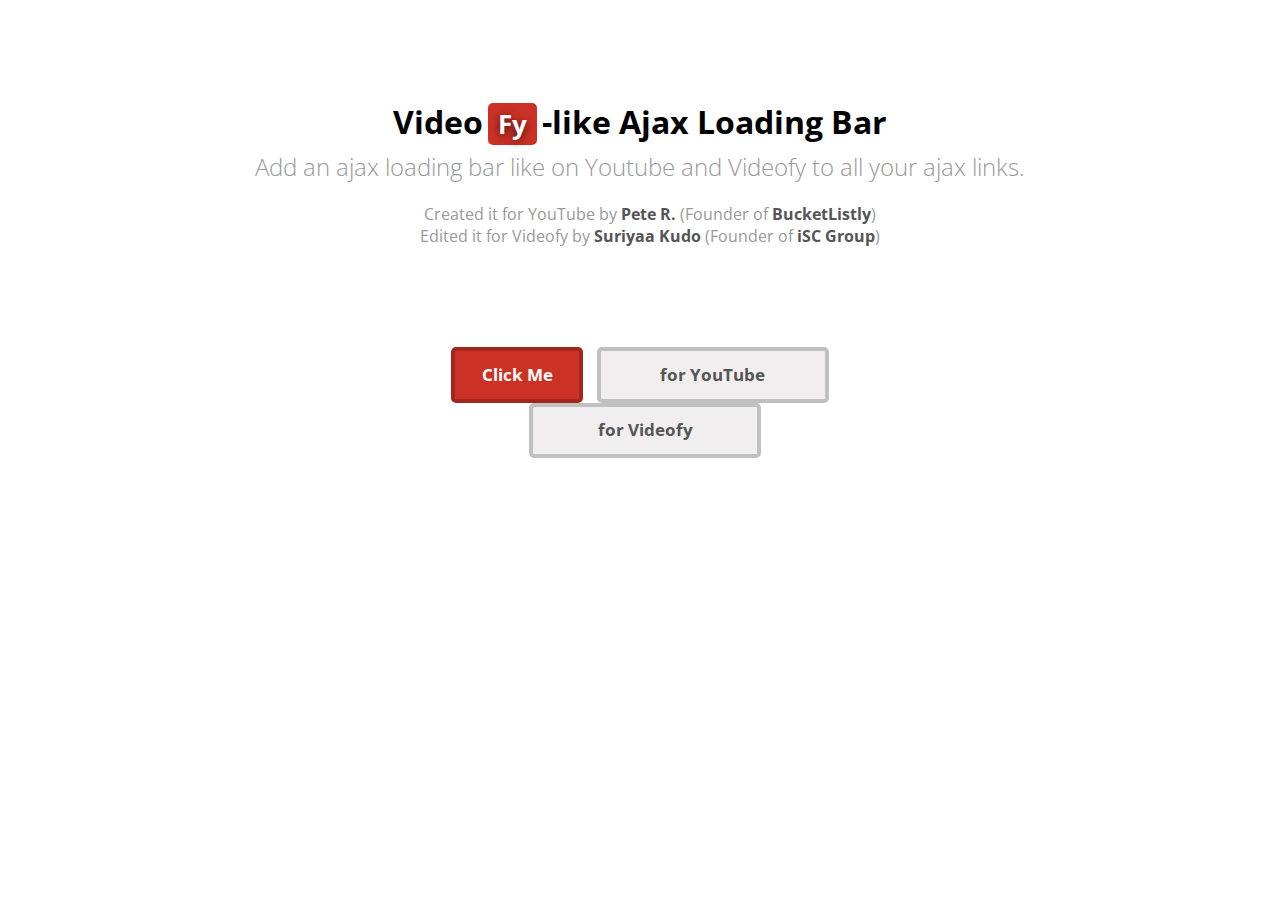
==== index.html @ a8b586c1 "Update and rename demo.html to index.html" ====
<!doctype html>
<html>
<head>
	<meta charset="utf-8">
	<title>jQuery Youtube-like Ajax Loading Bar</title>
	<meta name="title" content="jQuery Youtube-like Ajax" />
	<meta name="description" content="Add an ajax loading bar like on Youtube to all your ajax links. Created by Pete R. (Founder of BucketListly) and edit for Videofy by Suriyaa Kudo (Founder of iSC Group)." />

	<meta name="author" content="Pete R. & Suriyaa Kudo">

	<!-- WEBSITE STYLE -->
	<link href='css/website.css' rel='stylesheet' type='text/css'>

	<!-- WEBSITE FONTS -->
	<link href='http://fonts.googleapis.com/css?family=Open+Sans:300,400,700' rel='stylesheet' type='text/css'>
	<link href='http://fonts.googleapis.com/css?family=Pacifico:400' rel='stylesheet' type='text/css'>

	<!-- LOADING BAR STYLESHEETS --> 
	<link rel="stylesheet" type="text/css" href="css/loadingbar.css" />

	<!-- LOADING BAR SCRIPTS -->	
	<script type="text/javascript" src="http://code.jquery.com/jquery-1.9.1.js"></script>
  	<script type="text/javascript" src="js/jquery.loadingbar.js"></script>
	
	<script>
	  $(document).ready(function(){
      $("#clickme").loadingbar({
        done: function(data) {
          $.each( data.shots, function( i, item ) {
            $( "<img/>" ).attr( "src", item.image_teaser_url ).prependTo( $("#frame") );
            if ( i === 11 ) {
              return false;
            }
          });
        }
      });
		});
		
	</script>
	
</head>
<body>
<!-- SITE START -->

  <div class="wrapper">
    <h1>Video<span>fy</span>-like Ajax Loading Bar</h1>
    <h2>Add an ajax loading bar like on Youtube and Videofy to all your ajax links.</h2>
    <p class="credit">
    Created it for YouTube by <a href="http://www.thepetedesign.com">Pete R.</a> (Founder of <a href="http://www.bucketlistly.com" target="_blank">BucketListly</a>)
    <br />
    Edited it for Videofy by <a href="http://isc-host.github.io/suriyaa.me">Suriyaa Kudo</a> (Founder of <a href="http://isc-host.github.io/group.isc" target="_blank">iSC Group</a>)
    </p>
    
	  <div class="main">
	    <div class="btns">
	      <a href="http://api.dribbble.com/players/jackietrananh/shots?callback=?" data-datatype="json" data-type="GET" data-target="#frame" class="reload" id="clickme"><i class="customicon-download-alt"></i> Click Me</a>
	      <a class="reload btn" href="https://github.com/peachananr/loading-bar">for YouTube</a>
	      <a class="reload btn" href="https://github.com/SuriyaaKudoIsc/loading-bar">for Videofy</a>
	    </div>
      <div class="frame" id="frame">
      </div>
    </div>
  </div>

<!-- SITE END -->
</body>
</html>
<!-- Build the <> with <3 for Videofy & for YouTube -->
---- css/website.css ----
html {
      height: 100%;
    }
    body {
      background: #fff;
      padding: 0;
      text-align: center;
      font-family: 'open sans';
      position: relative;
      margin: 0;
      height: 100%;
    }
    
    .wrapper {
    	height: auto !important;
    	height: 100%;
    	margin: 0 auto; 
    	overflow: hidden;
    }
    
    a {
      text-decoration: none;
    }
    
    
    h1, h2 {
      width: 100%;
      float: left;
    }
    h1 {
      margin-top: 100px;
      color: #000;
      margin-bottom: 5px;
    }
    h1 span {
      font-size: 26px;
      margin: 0 5px;
      text-transform: capitalize;
      background: #CC3126;
      display: inline-block;
      color: #FFF;
      border-radius: 5px 5px;
      -webkit-border-radius: 5px 5px;
      -moz-border-radius: 5px 5px;
      text-shadow: 0 2px 8px rgba(0, 0, 0, 0.75);
      padding: 3px 10px;
    }
    h2 {
      color: #999;
      font-weight: 100;
      margin-top: 0;
      margin-bottom: 10px;
    }
    
    .pointer {
      color: #9b59b6;
      font-family: 'Pacifico', cursive;
      font-size: 30px;
      margin-top: 15px;
    }
    pre {
      margin: 80px auto;
    }
    pre code {
      padding: 35px;
      border-radius: 5px;
      font-size: 15px;
      background: rgba(0,0,0,0.1);
      border: rgba(0,0,0,0.05) 5px solid;
      max-width: 500px;
    }


    .main {
      float: left;
      width: 100%;
      margin: 0 auto;
    }
    
    .main h1 {
      padding:150px 50px;
      float: left;
      width: 100%;
      font-size: 45px;
      box-sizing: border-box;
      -webkit-box-sizing: border-box;
      -moz-box-sizing: border-box;
      font-weight: 100;
      color: white;
      margin: 0;
    }
   
    .main h1.demo1 {
      background: #1ABC9C;
    }
    
    .reload, .btn{
      display: inline-block;
      border: 4px solid #A2261E;
      border-radius: 5px;
      -moz-border-radius: 5px;
      -webkit-border-radius: 5px;
      background: #CC3126;
      display: inline-block;
      line-height: 100%;
      padding: 0.7em;
      text-decoration: none;
      color: #fff;
      width: 100px;
      line-height: 140%;
      font-size: 17px;
      font-family: open sans;
      font-weight: bold;
    }
    .reload:hover{
      background: #A2261E;
    }
    .btn {
      width: 200px;
      color: #555;
      margin-left: 10px;
      border: 4px solid #C0C0C0;
      background: rgba(235, 232, 232, 0.75);
    }
    .btn:hover, .btn:hover {
      background: #fff;
    }
    .btns {
      width: 410px;
      margin: 50px auto;
    }
    .credit {
      text-align: center;
      color: #999;
      padding: 10px;
      margin: 0 0 40px 0;
      background: rgba(255,255,255,0.25);
      float: left;
      width: 100%;
    }
    .credit a {
      color: #555;
      text-decoration: none;
      font-weight: bold;
    }
    
    .frame {
      width: 900px;
      margin: 45px auto;
    }
    .frame img{
      width: 200px;
      margin: 2px;
    }
---- css/loadingbar.css ----
#loadingbar {
  position: fixed;
  z-index: 2147483647;
  top: 0;
  left: -6px;
  width: 1%;
  height: 2px;
  background: #b91f1f;
  -moz-border-radius: 1px;
  -webkit-border-radius: 1px;
  border-radius: 1px;
  -moz-transition: all 500ms ease-in-out;
  -ms-transition: all 500ms ease-in-out;
  -o-transition: all 500ms ease-in-out;
  -webkit-transition: all 500ms ease-in-out;
  transition: all 500ms ease-in-out;
}

#loadingbar.left {
  left: 100%;
  right: 0px;
  width: 100%;
}

#loadingbar.up {
  left: 0px;
  top: 100%;
  width: 5px;
  bottom: 0px;
  height: 100%;
}

#loadingbar.down {
  left: 0;
  width: 5px;
  height: 0;
}

#loadingbar.waiting dd, #loadingbar.waiting dt {
  -moz-animation: pulse 2s ease-out 0s infinite;
  -ms-animation: pulse 2s ease-out 0s infinite;
  -o-animation: pulse 2s ease-out 0s infinite;
  -webkit-animation: pulse 2s ease-out 0s infinite;
  animation: pulse 2s ease-out 0s infinite;
}

#loadingbar dt {
opacity: .6;
width: 180px;
right: -80px;
clip: rect(-6px,90px,14px,-6px);
}

#loadingbar dd {
  opacity: .6;
  width: 20px;
  right: 0;
  clip: rect(-6px,22px,14px,10px);
}

#loadingbar dd, #loadingbar dt {
  position: absolute;
  top: 0;
  height: 2px;
  -moz-box-shadow: #b91f1f 1px 0 6px 1px;
  -ms-box-shadow: #b91f1f 1px 0 6px 1px;
  -webkit-box-shadow: #B91F1F 1px 0 6px 1px;
  box-shadow: #B91F1F 1px 0 6px 1px;
  -moz-border-radius: 100%;
  -webkit-border-radius: 100%;
  border-radius: 100%;
}

#loadingbar.left dt {
opacity: .6;
width: 180px;
left: -4px;
clip: rect(-6px,185px,14px,25px);
}

#loadingbar.left dd {
  opacity: .6;
  width: 20px;
  left: 0;
  margin: 0;
  clip: rect(-6px,22px,14px,0px);
}

#loadingbar.left dd, #loadingbar.left dt {
  top: 0;
  height: 2px;
}

#loadingbar.down dt {
  opacity: .6;
  height: 180px;
  top: auto;
  bottom: -47px;
  clip: rect(-6px,20px,130px,-6px);
}

#loadingbar.down dd {
  opacity: .6;
  height: 20px;
  top: auto;
  bottom: 0;
  clip: rect(-6px,22px,20px,10px);
  margin: 0;
}

#loadingbar.down dd, #loadingbar.down dt {
  left: -5px;
  right: auto;
  width: 10px;
}

#loadingbar.up dt {
  opacity: .6;
  height: 180px;
  bottom: auto;
  top: -10px;
  clip: rect(13px,20px,190px,-6px);
}

#loadingbar.up dd {
  opacity: .6;
  height: 20px;
  bottom: auto;
  top: 0;
  clip: rect(-6px,22px,25px,10px);
  margin: 0;
}

#loadingbar.up dd, #loadingbar.up dt {
  left: -5px;
  right: auto;
  width: 10px;
}

@keyframes pulse {
  30% { opacity:0.6; }
  60% { opacity:0; }
  100% { opacity:0.6; }
}

@-moz-keyframes pulse 
{
  30% { opacity:0.6; }
  60% { opacity:0; }
  100% { opacity:0.6; }
}

@-ms-keyframes pulse 
{
  30% { opacity:0.6; }
  60% { opacity:0; }
  100% { opacity:0.6; }
}

@-webkit-keyframes pulse 
{
  30% { opacity:0.6; }
  60% { opacity:0; }
  100% { opacity:0.6; }
}
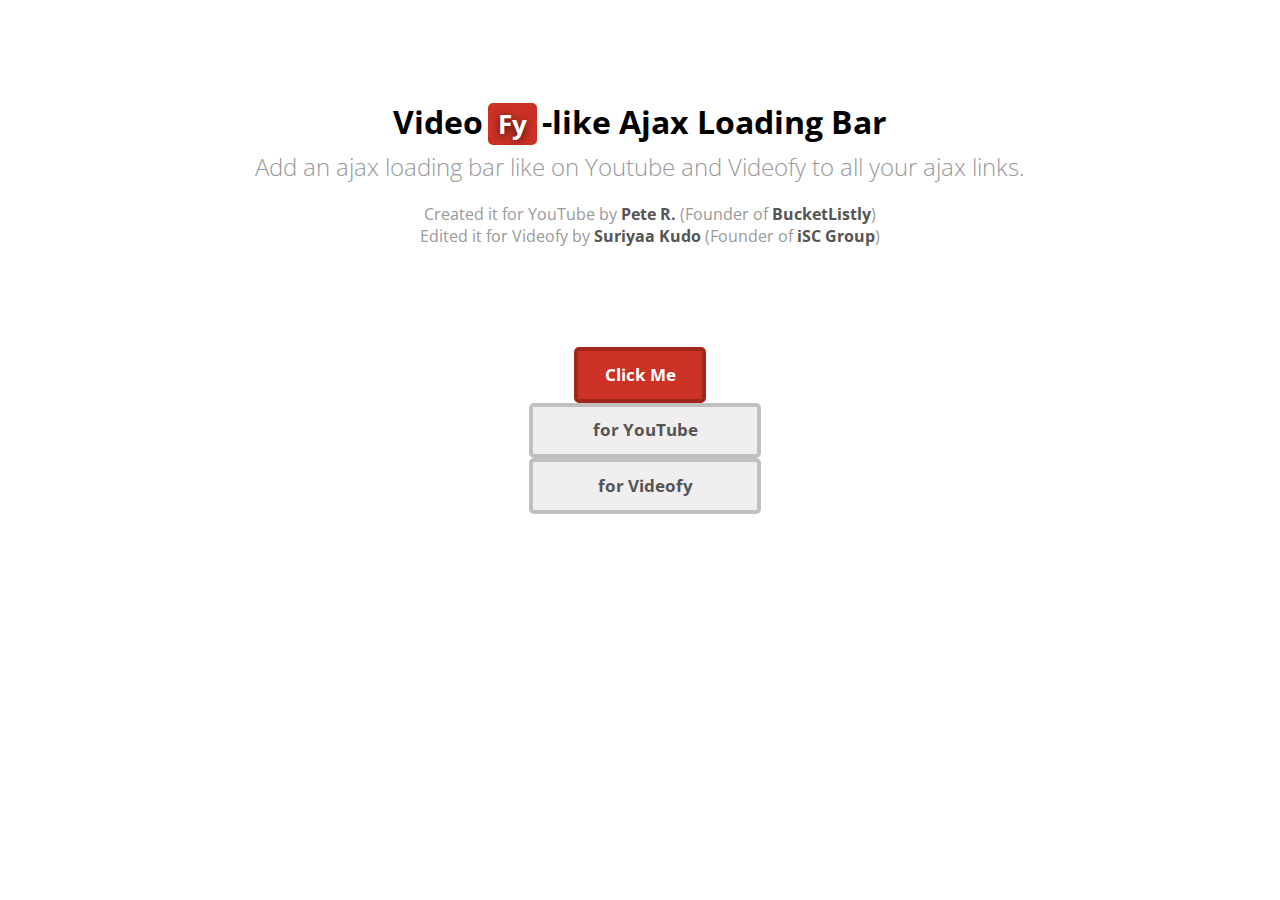
==== commit 6c0a0b6e: "Update index.html" ====
--- a/index.html
+++ b/index.html
@@ -1,11 +1,11 @@
 <!doctype html>
 <html>
 <head>
+	<!-- WEBSITE INFORMATIONS -->
 	<meta charset="utf-8">
 	<title>jQuery Youtube-like Ajax Loading Bar</title>
 	<meta name="title" content="jQuery Youtube-like Ajax" />
 	<meta name="description" content="Add an ajax loading bar like on Youtube to all your ajax links. Created by Pete R. (Founder of BucketListly) and edit for Videofy by Suriyaa Kudo (Founder of iSC Group)." />
-
 	<meta name="author" content="Pete R. & Suriyaa Kudo">
 
 	<!-- WEBSITE STYLE -->
@@ -54,6 +54,7 @@
 	  <div class="main">
 	    <div class="btns">
 	      <a href="http://api.dribbble.com/players/jackietrananh/shots?callback=?" data-datatype="json" data-type="GET" data-target="#frame" class="reload" id="clickme"><i class="customicon-download-alt"></i> Click Me</a>
+	      <br/>
 	      <a class="reload btn" href="https://github.com/peachananr/loading-bar">for YouTube</a>
 	      <a class="reload btn" href="https://github.com/SuriyaaKudoIsc/loading-bar">for Videofy</a>
 	    </div>
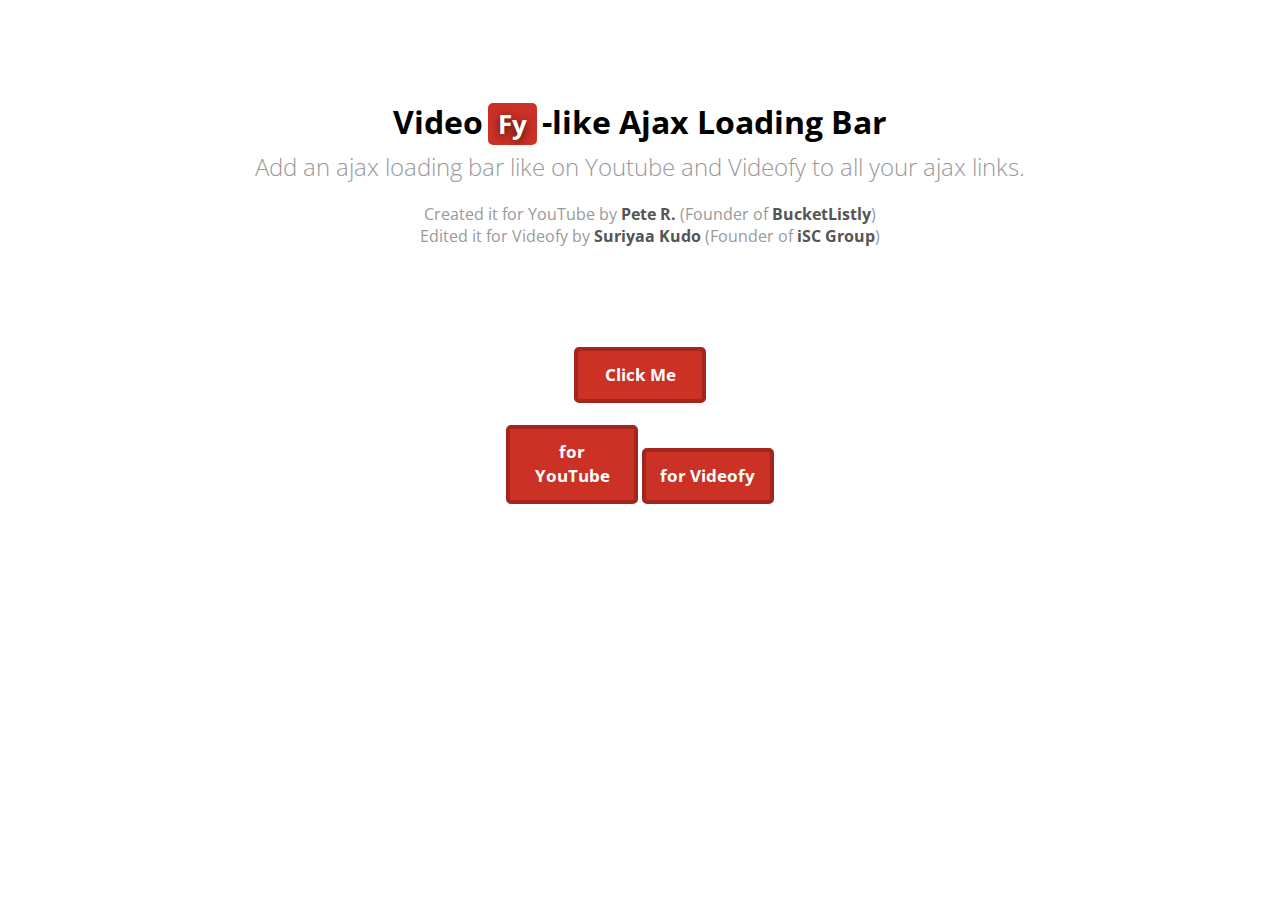
==== commit c18d9d34: "Update index.html" ====
--- a/index.html
+++ b/index.html
@@ -54,9 +54,9 @@
 	  <div class="main">
 	    <div class="btns">
 	      <a href="http://api.dribbble.com/players/jackietrananh/shots?callback=?" data-datatype="json" data-type="GET" data-target="#frame" class="reload" id="clickme"><i class="customicon-download-alt"></i> Click Me</a>
-	      <br/>
-	      <a class="reload btn" href="https://github.com/peachananr/loading-bar">for YouTube</a>
-	      <a class="reload btn" href="https://github.com/SuriyaaKudoIsc/loading-bar">for Videofy</a>
+	      <br/><br/>
+	      <a class="reload btn1" href="https://github.com/peachananr/loading-bar">for YouTube</a>
+	      <a class="reload btn2" href="https://github.com/SuriyaaKudoIsc/loading-bar">for Videofy</a>
 	    </div>
       <div class="frame" id="frame">
       </div>
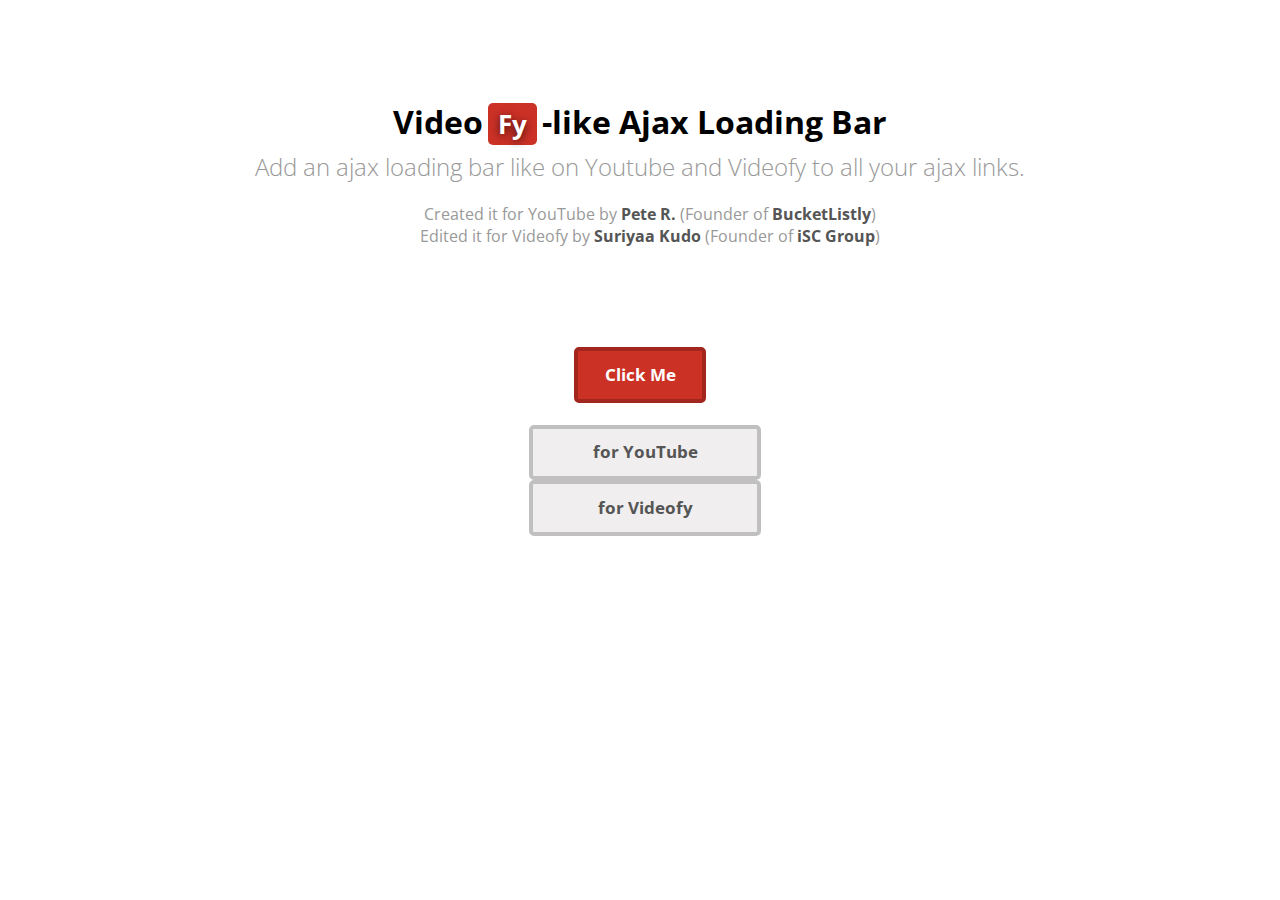
==== commit fa2b6ce7: "Update index.html" ====
--- a/index.html
+++ b/index.html
@@ -55,8 +55,8 @@
 	    <div class="btns">
 	      <a href="http://api.dribbble.com/players/jackietrananh/shots?callback=?" data-datatype="json" data-type="GET" data-target="#frame" class="reload" id="clickme"><i class="customicon-download-alt"></i> Click Me</a>
 	      <br/><br/>
-	      <a class="reload btn1" href="https://github.com/peachananr/loading-bar">for YouTube</a>
-	      <a class="reload btn2" href="https://github.com/SuriyaaKudoIsc/loading-bar">for Videofy</a>
+	      <a class="reload btn" href="https://github.com/peachananr/loading-bar">for YouTube</a>
+	      <a class="reload btn" href="https://github.com/SuriyaaKudoIsc/loading-bar">for Videofy</a>
 	    </div>
       <div class="frame" id="frame">
       </div>
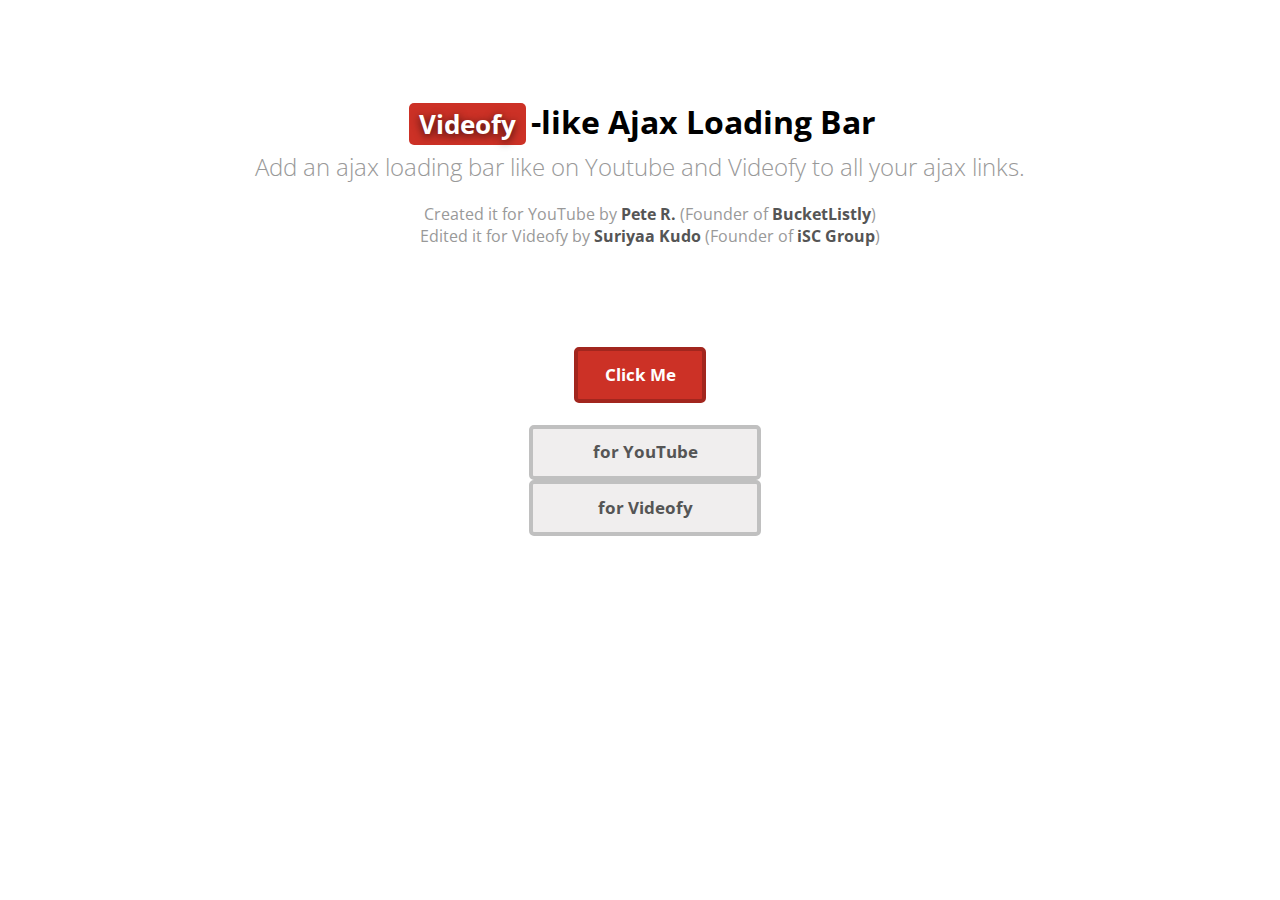
==== commit 13046e3b: "Update index.html" ====
--- a/index.html
+++ b/index.html
@@ -43,7 +43,7 @@
 <!-- SITE START -->
 
   <div class="wrapper">
-    <h1>Video<span>fy</span>-like Ajax Loading Bar</h1>
+    <h1><span>Videofy</span>-like Ajax Loading Bar</h1>
     <h2>Add an ajax loading bar like on Youtube and Videofy to all your ajax links.</h2>
     <p class="credit">
     Created it for YouTube by <a href="http://www.thepetedesign.com">Pete R.</a> (Founder of <a href="http://www.bucketlistly.com" target="_blank">BucketListly</a>)
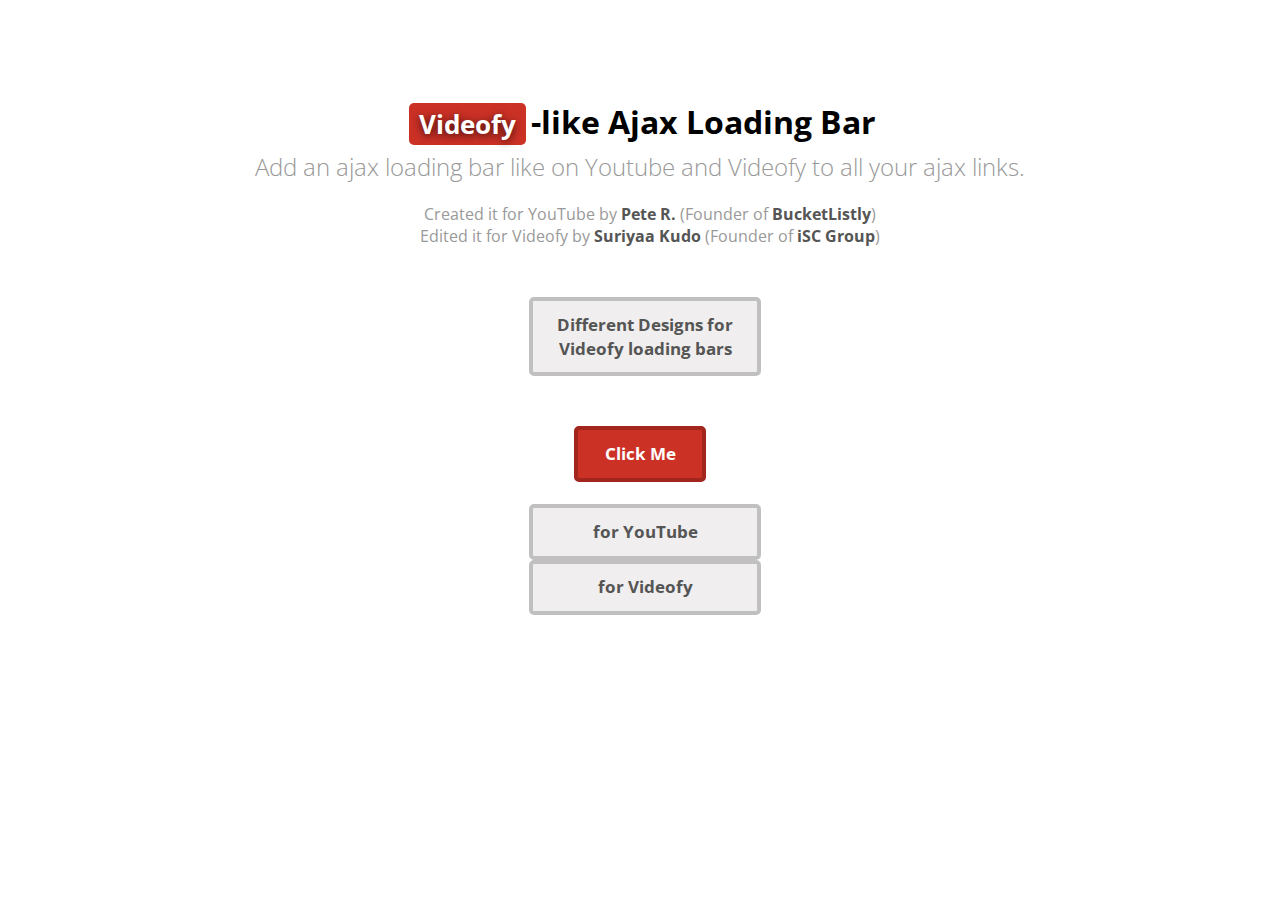
==== commit 61b05379: "Update index.html" ====
--- a/index.html
+++ b/index.html
@@ -52,6 +52,7 @@
     </p>
     
 	  <div class="main">
+	  <a class="reload btn" href="sites">Different Designs for Videofy loading bars</a>
 	    <div class="btns">
 	      <a href="http://api.dribbble.com/players/jackietrananh/shots?callback=?" data-datatype="json" data-type="GET" data-target="#frame" class="reload" id="clickme"><i class="customicon-download-alt"></i> Click Me</a>
 	      <br/><br/>
